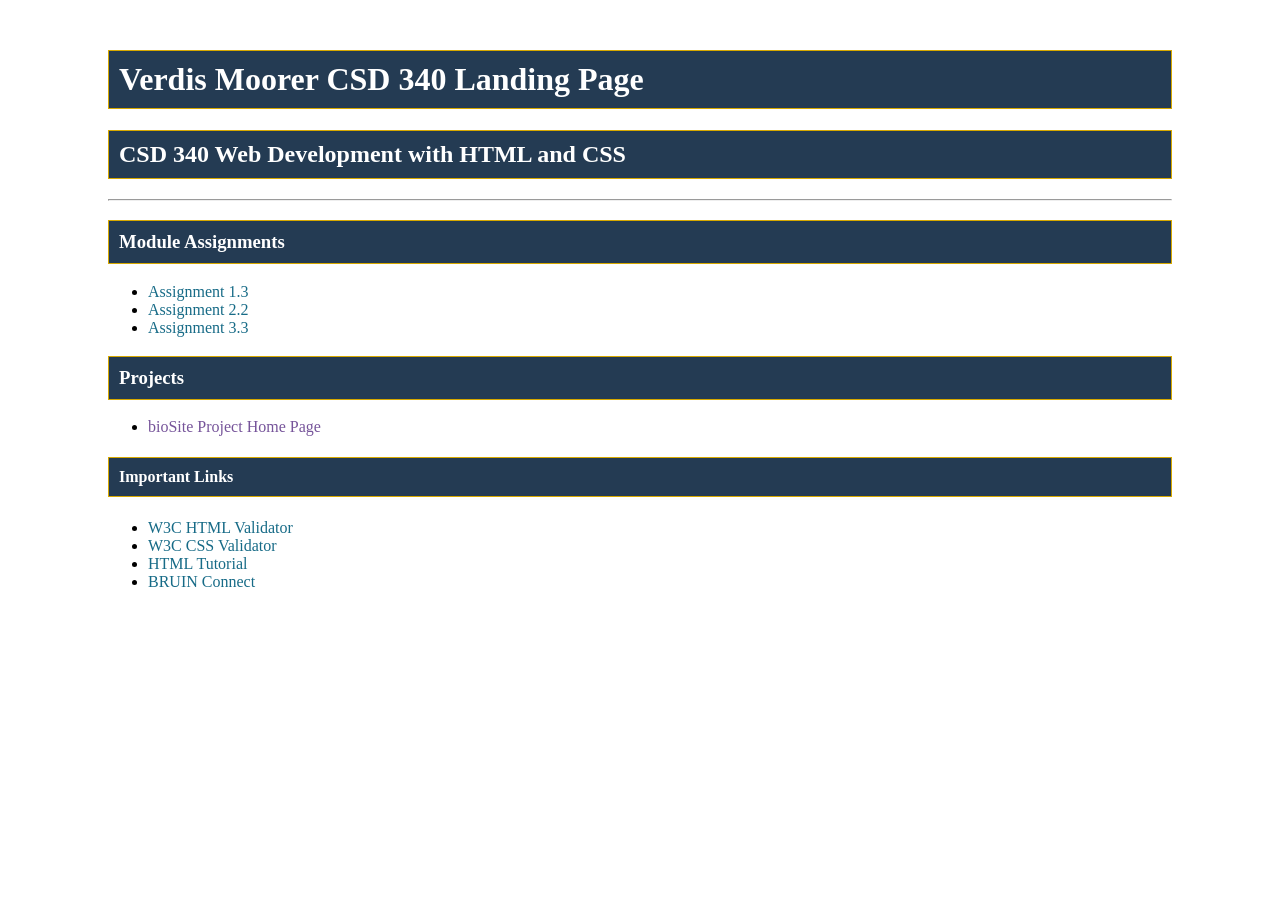
==== index.html @ cb19f343 "Added CSD 340 GitHub Pages landing page" ====
<!DOCTYPE html>
<!--
    Name: Verdis Moorer
    Date: October 29, 2026
    Assignment: CSD 340 GitHub Pages Landing Page
-->
<html lang="en">
<head>
    <meta charset="UTF-8">
    <meta name="viewport" content="width=device-width, initial-scale=1.0">
    <title>Verdis Moorer CSD 340 Landing Page</title>
    <link rel="stylesheet" href="site.css">
</head>
<body>
    <div id="container">
        <h1>Verdis Moorer CSD 340 Landing Page</h1>
        <h2>CSD 340 Web Development with HTML and CSS</h2>

        <hr>

        <h3>Module Assignments</h3>
        <ul>
            <li>
                <a href="module-1/Moorer_Mod1_3.html">
                    Assignment 1.3
                </a>
            </li>
            <li>
                <a href="module-2/Moorer_Mod2_2.html">
                    Assignment 2.2
                </a>
            </li>
            <li>
                <a href="module-3/Moorer_Mod3_3.html">
                    Assignment 3.3
                </a>
            </li>
        </ul>

        <h3>Projects</h3>
        <ul>
            <li>
                <a href="">bioSite Project Home Page</a>
            </li>
        </ul>

        <h4>Important Links</h4>
        <ul>
            <li>
                <a href="https://validator.w3.org/">
                    W3C HTML Validator
                </a>
            </li>
            <li>
                <a href="https://jigsaw.w3.org/css-validator/">
                    W3C CSS Validator
                </a>
            </li>
            <li>
                <a href="https://www.w3schools.com/html/">
                    HTML Tutorial
                </a>
            </li>
            <li>
                <a href="https://bruinconnect.bellevue.edu/">
                    BRUIN Connect
                </a>
            </li>
        </ul>
    </div>
</body>
</html>
---- site.css ----
/*
    Name: Verdis Moorer
    Date: October 29, 2026
    Assignment: CSD 340 GitHub Pages Landing Page
*/

#container {
    margin-top: 50px;
    margin-left: 100px;
    margin-right: 100px;
}

h1, h2, h3, h4 {
    background-color: #243B53;
    color: #FFFFFF;
    border: 1px solid #D6A800;
    padding: 10px;
}

a {
    color: #176B87;
    text-decoration: none;
}

a:hover {
    color: #B7791F;
    text-decoration: underline;
}

a:visited {
    color: #76549A;
}
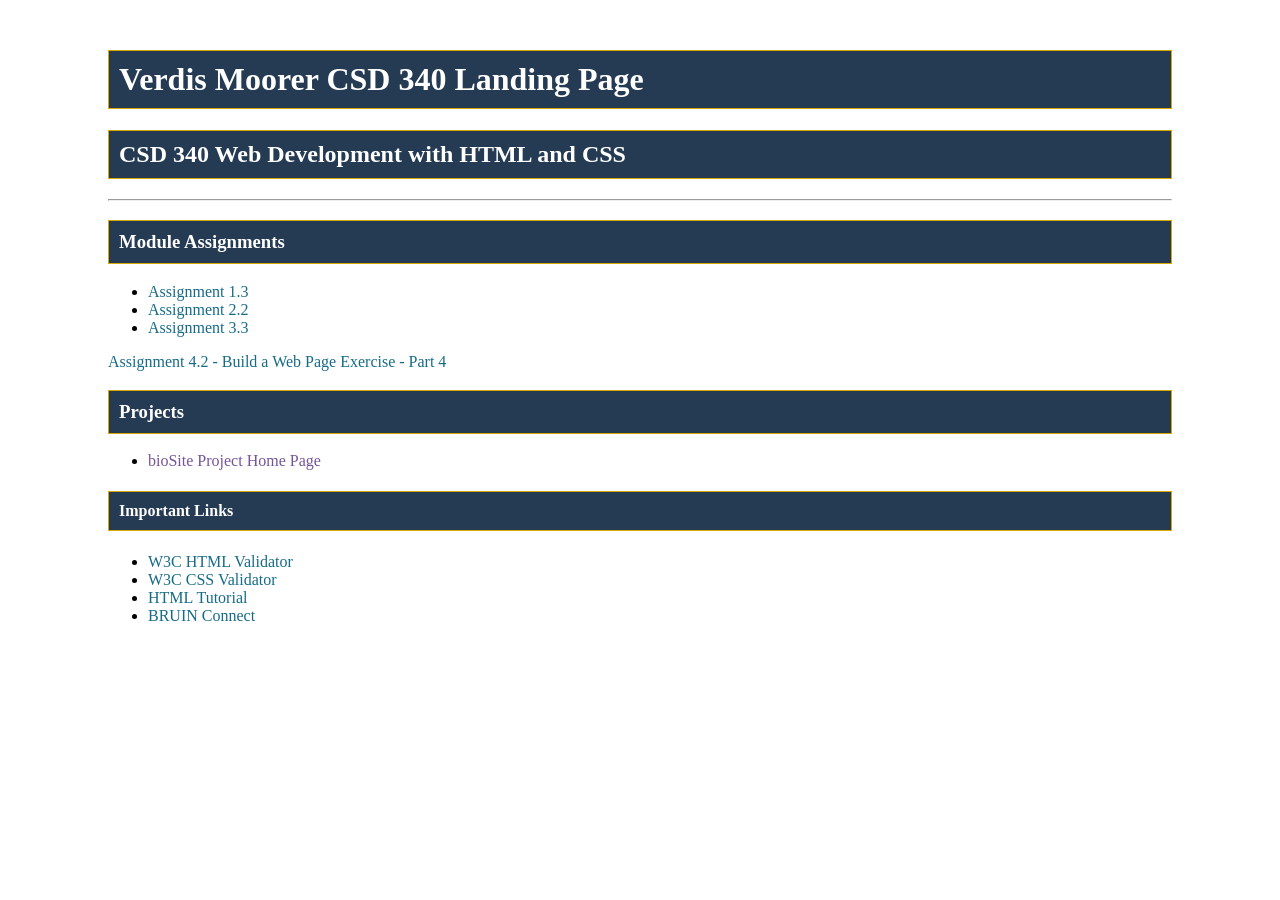
==== commit 8a64ba97: "Complete CSD-340 Module 4.2 assignment" ====
--- a/index.html
+++ b/index.html
@@ -37,6 +37,9 @@
                 </a>
             </li>
         </ul>
+        <a href="module-4/Moorer_Mod4_2.html">
+    Assignment 4.2 - Build a Web Page Exercise - Part 4
+</a>
 
         <h3>Projects</h3>
         <ul>
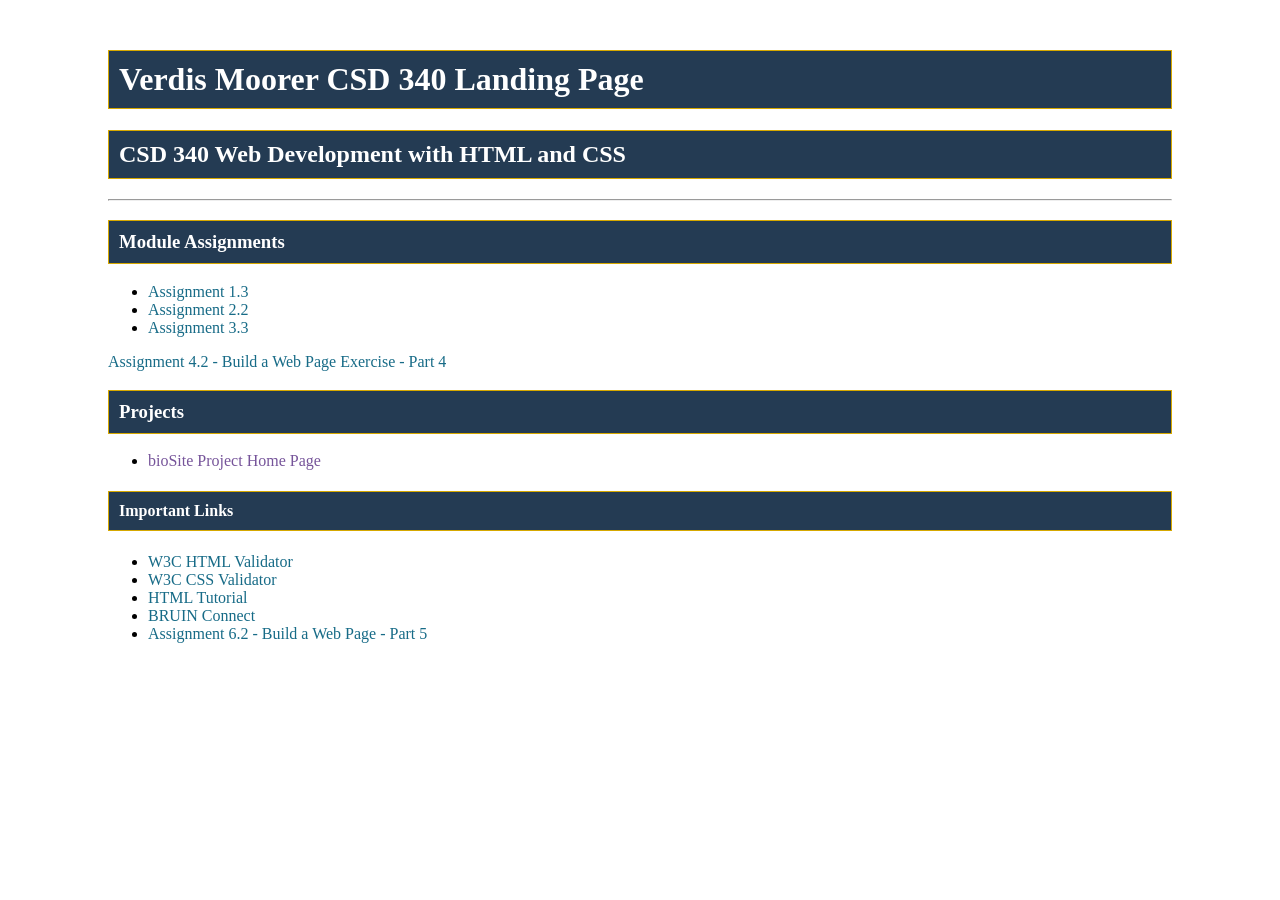
==== commit f2336e6a: "Complete CSD-340 Module 6.2 assignment" ====
--- a/index.html
+++ b/index.html
@@ -70,6 +70,13 @@
                     BRUIN Connect
                 </a>
             </li>
+
+            <li>
+                <a href="module-6/Moorer_Mod6_2.html">
+                    Assignment 6.2 - Build a Web Page - Part 5
+                </a>
+            </li>
+
         </ul>
     </div>
 </body>
